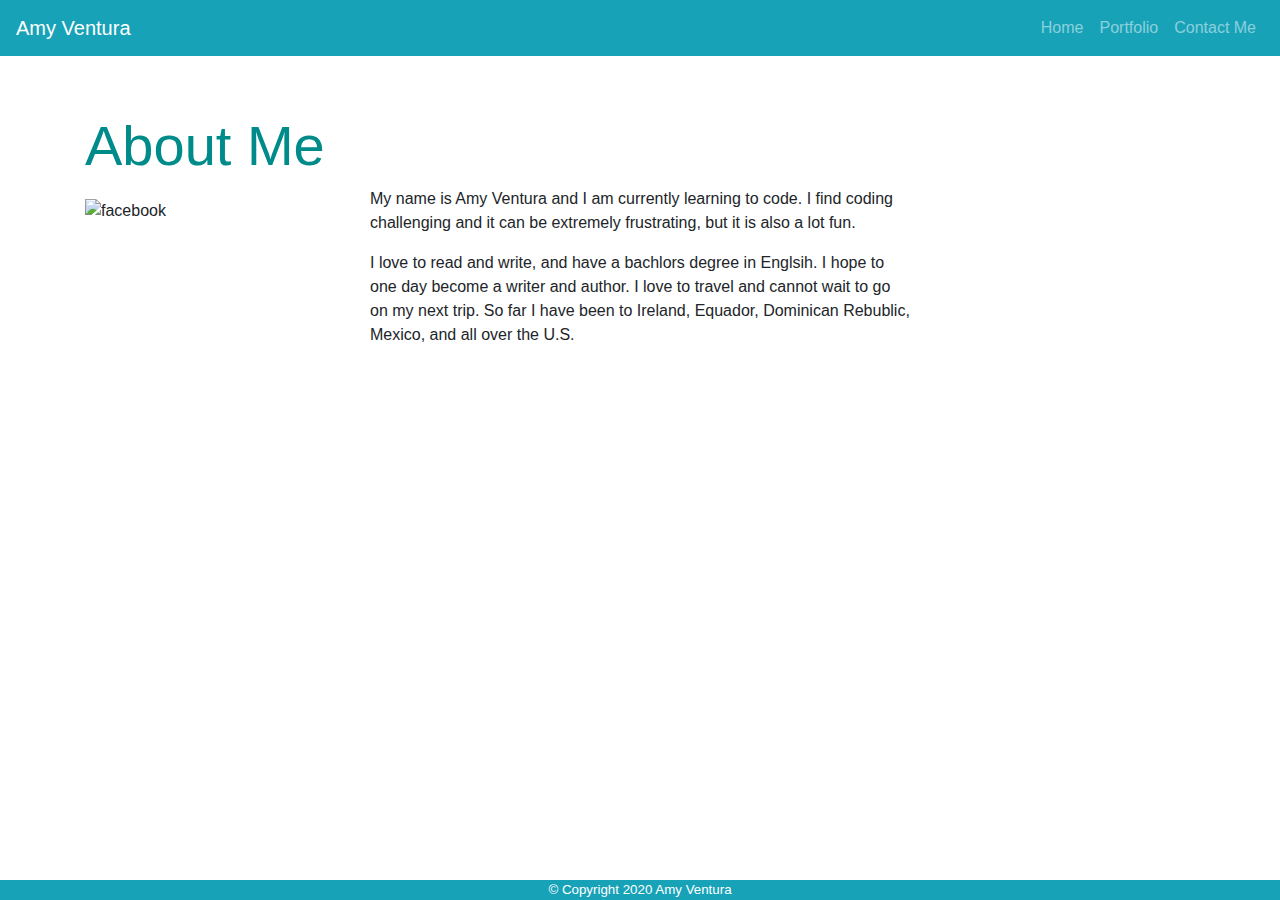
==== index.html @ 05fb6364 "initial" ====
<!DOCTYPE html>
<html lang="en">
<head>
    <meta charset="UTF-8">
    <meta name="viewport" content="width=device-width, initial-scale=1.0">
    <link rel="stylesheet" href="https://stackpath.bootstrapcdn.com/bootstrap/4.5.2/css/bootstrap.min.css" integrity="sha384-JcKb8q3iqJ61gNV9KGb8thSsNjpSL0n8PARn9HuZOnIxN0hoP+VmmDGMN5t9UJ0Z" crossorigin="anonymous">
    <link rel="stylesheet" tyepe="text/css" href="style.css">
    <title>My Portfolio</title>

</head>

<!--Navbar as heading-->
<header>
    <nav class="navbar navbar-expand-sm bg-info navbar-dark">
        <a class="navbar-brand mb-0 h1">Amy Ventura</a>
        <button class="navbar-toggler" type="button" data-toggle="collapse" data-target="#collapsibleNavbar">
            <span class="navbar-toggler-icon"></span>
        </button>
        <div class="collapse navbar-collapse" id="navbarText">
            <ul class="navbar-nav ml-auto">
              <li class="nav-item">
                <a class="nav-link" href="#">Home <span class="sr-only">(current)</span></a>
              </li>
              <li class="nav-item">
                <a class="nav-link" href="portfolio.html">Portfolio</a>
              </li>
              <li class="nav-item">
                <a class="nav-link" href="contact.html">Contact Me</a>
              </li>
            </ul>
        </div>
    </nav>
</header>

<body>

<!-- About Me -->
<div class="container">
    <div class="row">
        <div class="col-sm-12"><h1 class="display-4">About Me</h1></div>
    </div>
    <div class="row">
        <div class="col-sm-3"><img class="media" src="https://scontent-lga3-1.xx.fbcdn.net/v/t1.0-9/26815017_10210795173183399_2329524971294757111_n.jpg?_nc_cat=111&_nc_sid=8bfeb9&_nc_ohc=LIsjfLNEBssAX8wFi69&_nc_ht=scontent-lga3-1.xx&oh=d5371ed86bfd1c11c285e2e4ac5b7d68&oe=5F5E227F" alt="facebook"></div>
        <div class="col-sm-6">My name is Amy Ventura and I am currently learning to code. I find coding challenging and it can be extremely frustrating, but it is also a lot fun.</p>
            <p>I love to read and write, and have a bachlors degree in Englsih. I hope to one day become a writer and author. I love to travel and cannot wait to go on my next trip. So far I have been to Ireland, Equador, Dominican Rebublic, Mexico, and all over the U.S.</p></div>
        </div>
    </div> 
</div>      

<!-- Footer -->
<footer>
    <footer class="footer">
    <div class= "container-fluid">
        <div class="row">
        <div class="col-sm-12 bg-info fixed-bottom">
            © Copyright 2020 Amy Ventura 
        </div>
    </div>
</footer>
</body>
</html>
---- style.css ----
container {
    padding:10px;
}

body {
    display: flex;
    flex-direction: column;
}

a:visited {
    color: #FFEBCD;
}

.display-4 {
    font-family: Arial, Helvetica, sans-serif;
    color: #008B8B;
    margin-top: 5%;
}


.media {
    margin-top: 5%;
    width: 100%;
    max-width: 400px
}

p {
    font-family: Arial, Helvetica, sans-serif;
}

.contact {
    border: 5px, solid, #008B8B;
}

.img-thumbnail {
    height: 50%;
    width: auto;
    box-sizing: border-box;
}

.footer {
    text-align: center;
    font-family: Arial, Helvetica, sans-serif;
    color: white;
    font-size: smaller;
}
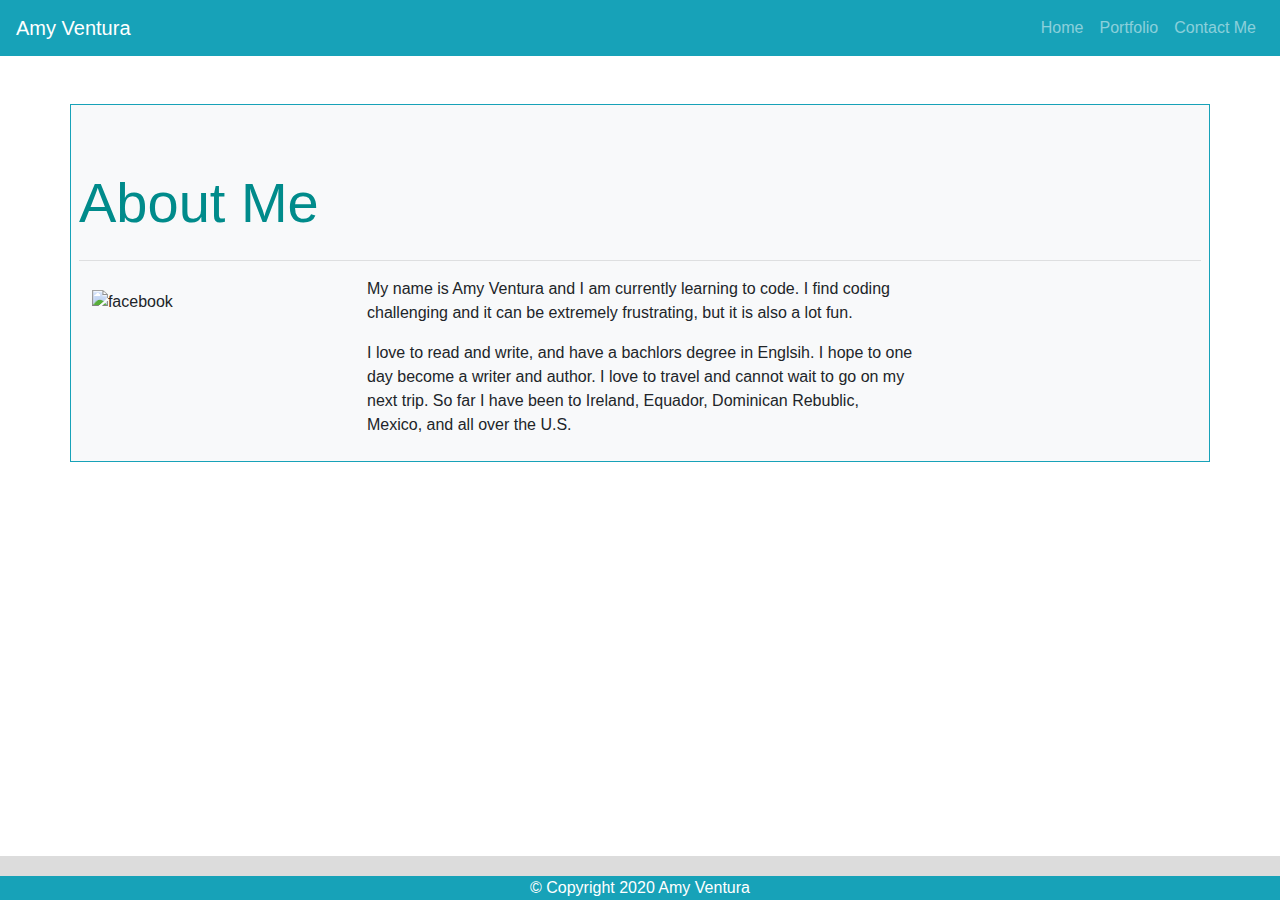
==== commit 6b5069e1: "final changes and add-ons" ====
--- a/index.html
+++ b/index.html
@@ -9,14 +9,14 @@
 
 </head>
 
-<!--Navbar as heading-->
+<!-- Navbar as header -->
 <header>
     <nav class="navbar navbar-expand-sm bg-info navbar-dark">
         <a class="navbar-brand mb-0 h1">Amy Ventura</a>
         <button class="navbar-toggler" type="button" data-toggle="collapse" data-target="#collapsibleNavbar">
             <span class="navbar-toggler-icon"></span>
         </button>
-        <div class="collapse navbar-collapse" id="navbarText">
+        <div class="collapse navbar-collapse" id="collapsibleNavbar">
             <ul class="navbar-nav ml-auto">
               <li class="nav-item">
                 <a class="nav-link" href="#">Home <span class="sr-only">(current)</span></a>
@@ -35,10 +35,11 @@
 <body>
 
 <!-- About Me -->
-<div class="container">
+<div class="container my-5 p-2 border border-info bg-light">
     <div class="row">
         <div class="col-sm-12"><h1 class="display-4">About Me</h1></div>
     </div>
+    <hr>
     <div class="row">
         <div class="col-sm-3"><img class="media" src="https://scontent-lga3-1.xx.fbcdn.net/v/t1.0-9/26815017_10210795173183399_2329524971294757111_n.jpg?_nc_cat=111&_nc_sid=8bfeb9&_nc_ohc=LIsjfLNEBssAX8wFi69&_nc_ht=scontent-lga3-1.xx&oh=d5371ed86bfd1c11c285e2e4ac5b7d68&oe=5F5E227F" alt="facebook"></div>
         <div class="col-sm-6">My name is Amy Ventura and I am currently learning to code. I find coding challenging and it can be extremely frustrating, but it is also a lot fun.</p>
@@ -52,7 +53,7 @@
     <footer class="footer">
     <div class= "container-fluid">
         <div class="row">
-        <div class="col-sm-12 bg-info fixed-bottom">
+        <div class="col-lg-12 bg-info bottom">
             © Copyright 2020 Amy Ventura 
         </div>
     </div>
--- a/style.css
+++ b/style.css
@@ -1,7 +1,3 @@
-container {
-    padding:10px;
-}
-
 body {
     display: flex;
     flex-direction: column;
@@ -17,11 +13,10 @@
     margin-top: 5%;
 }
 
-
 .media {
-    margin-top: 5%;
+    margin: 5%;
     width: 100%;
-    max-width: 400px
+    max-width: 400px;
 }
 
 p {
@@ -32,15 +27,25 @@
     border: 5px, solid, #008B8B;
 }
 
+.content {
+    margin-bottom: 40px;
+}
+
 .img-thumbnail {
-    height: 50%;
-    width: auto;
+    width: 350px;
+    height: 350px;
     box-sizing: border-box;
+    margin-bottom: 20px;
+    margin-top: 5px;
 }
 
 .footer {
     text-align: center;
     font-family: Arial, Helvetica, sans-serif;
     color: white;
-    font-size: smaller;
-}+    border-top: 20px solid #DCDCDC;
+    position: fixed;
+    bottom: 0;
+    right: 0;
+    left: 0;
+}
